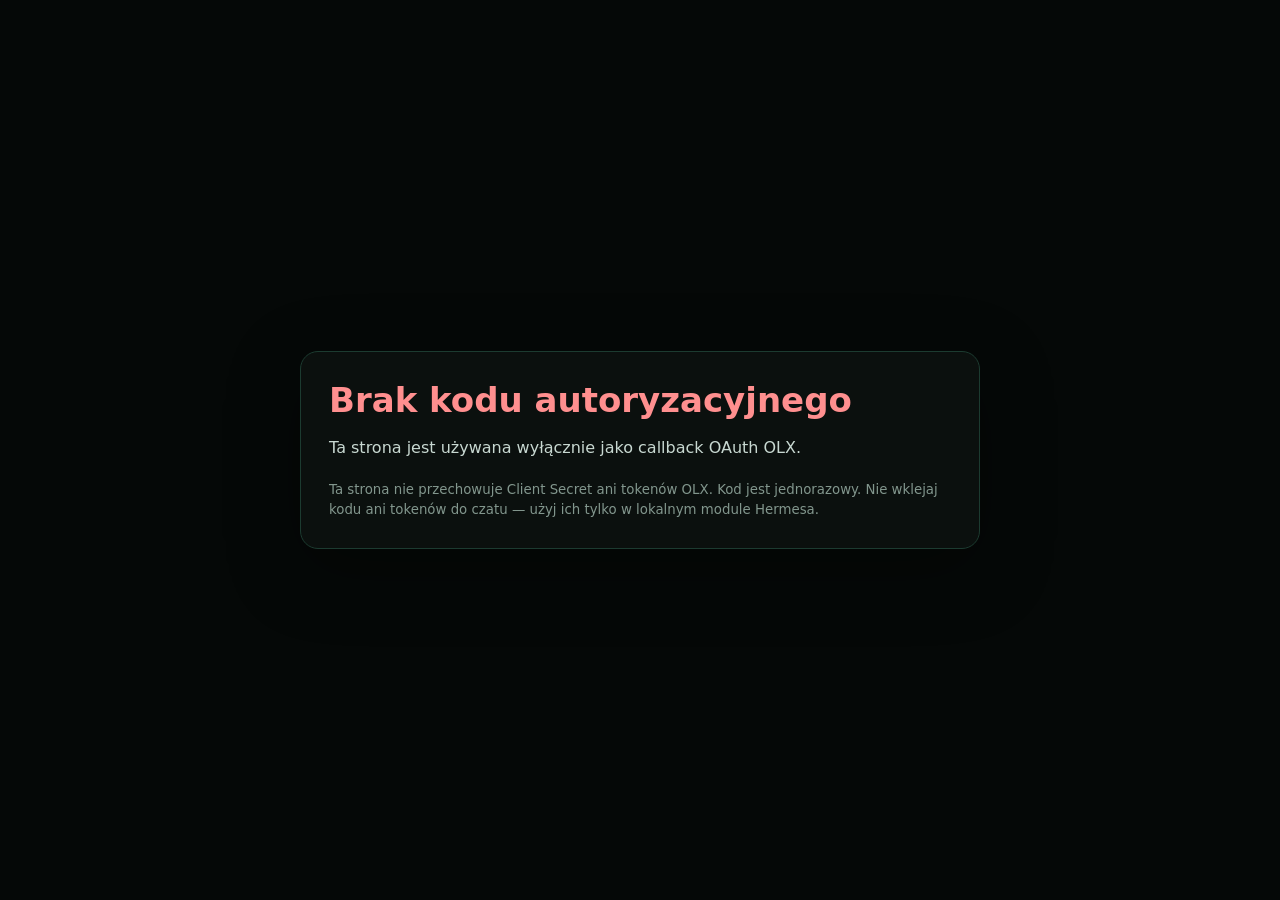
==== web/public/olx-hermes-callback.html @ ace58e71 "Add secure OLX Hermes OAuth callback page" ====
<!doctype html>
<html lang="pl">
<head>
  <meta charset="utf-8">
  <meta name="viewport" content="width=device-width, initial-scale=1">
  <meta name="robots" content="noindex,nofollow,noarchive">
  <meta name="referrer" content="no-referrer">
  <title>OLX — połączenie z Hermesem</title>
  <style>
    :root { color-scheme: dark; }
    * { box-sizing: border-box; }
    body {
      margin: 0;
      min-height: 100vh;
      display: grid;
      place-items: center;
      padding: 24px;
      background: #050807;
      color: #ecfff7;
      font-family: Inter, ui-sans-serif, system-ui, -apple-system, BlinkMacSystemFont, "Segoe UI", sans-serif;
    }
    main {
      width: min(680px, 100%);
      border: 1px solid #1c3b30;
      border-radius: 18px;
      padding: 28px;
      background: #0b100e;
      box-shadow: 0 20px 70px rgba(0,0,0,.35);
    }
    h1 { margin: 0 0 12px; font-size: clamp(24px, 4vw, 34px); }
    p { line-height: 1.55; color: #c8d8d1; }
    .ok { color: #54f7a5; }
    .error { color: #ff8f8f; }
    .row {
      margin-top: 18px;
      padding: 14px;
      border-radius: 12px;
      background: #070b09;
      border: 1px solid #18251f;
    }
    .label { display: block; margin-bottom: 7px; color: #8da39a; font-size: 13px; }
    code {
      display: block;
      overflow-wrap: anywhere;
      user-select: all;
      color: #d8ffea;
    }
    button {
      margin-top: 10px;
      border: 0;
      border-radius: 9px;
      padding: 10px 14px;
      cursor: pointer;
      font-weight: 700;
      background: #54f7a5;
      color: #041009;
    }
    small { display: block; margin-top: 20px; color: #82968d; line-height: 1.5; }
  </style>
</head>
<body>
  <main>
    <h1 id="title">Odbieranie autoryzacji OLX…</h1>
    <p id="message">Sprawdzam odpowiedź przekazaną przez OLX.</p>

    <section id="data" hidden>
      <div class="row">
        <span class="label">Jednorazowy kod autoryzacyjny</span>
        <code id="code"></code>
        <button type="button" id="copyCode">Kopiuj kod</button>
      </div>
      <div class="row">
        <span class="label">State — musi zgadzać się z wartością wygenerowaną lokalnie</span>
        <code id="state"></code>
        <button type="button" id="copyState">Kopiuj state</button>
      </div>
    </section>

    <small>
      Ta strona nie przechowuje Client Secret ani tokenów OLX. Kod jest jednorazowy.
      Nie wklejaj kodu ani tokenów do czatu — użyj ich tylko w lokalnym module Hermesa.
    </small>
  </main>

  <script>
    (() => {
      const params = new URLSearchParams(window.location.search);
      const code = params.get('code');
      const state = params.get('state');
      const error = params.get('error');
      const errorDescription = params.get('error_description');

      const title = document.getElementById('title');
      const message = document.getElementById('message');
      const data = document.getElementById('data');
      const codeEl = document.getElementById('code');
      const stateEl = document.getElementById('state');

      if (error) {
        title.textContent = 'Autoryzacja OLX nie powiodła się';
        title.className = 'error';
        message.textContent = errorDescription || error;
        return;
      }

      if (!code) {
        title.textContent = 'Brak kodu autoryzacyjnego';
        title.className = 'error';
        message.textContent = 'Ta strona jest używana wyłącznie jako callback OAuth OLX.';
        return;
      }

      title.textContent = 'OLX przekazał kod poprawnie';
      title.className = 'ok';
      message.textContent = 'Teraz kod musi zostać wymieniony lokalnie przez Hermesa na access token i refresh token.';
      codeEl.textContent = code;
      stateEl.textContent = state || '(brak state — nie kontynuuj, jeżeli lokalna konfiguracja wymaga state)';
      data.hidden = false;

      document.getElementById('copyCode').addEventListener('click', async () => {
        await navigator.clipboard.writeText(code);
      });
      document.getElementById('copyState').addEventListener('click', async () => {
        await navigator.clipboard.writeText(state || '');
      });

      // Po odczycie usuń wrażliwe parametry z paska adresu i historii przeglądarki.
      window.history.replaceState({}, document.title, window.location.pathname);
    })();
  </script>
</body>
</html>
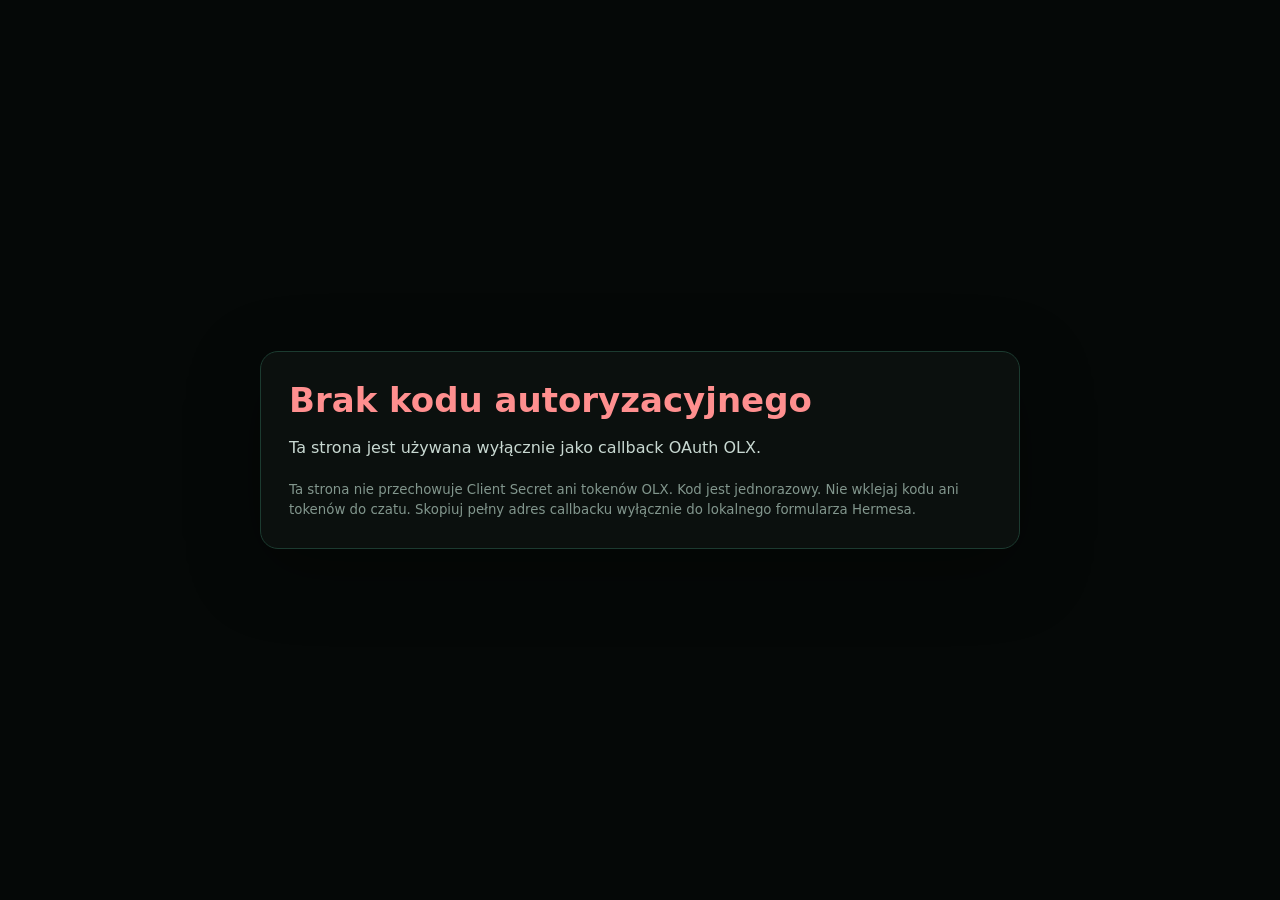
==== commit a6815b67: "Keep full OLX callback URL available for local Hermes OAuth" ====
--- a/web/public/olx-hermes-callback.html
+++ b/web/public/olx-hermes-callback.html
@@ -20,7 +20,7 @@
       font-family: Inter, ui-sans-serif, system-ui, -apple-system, BlinkMacSystemFont, "Segoe UI", sans-serif;
     }
     main {
-      width: min(680px, 100%);
+      width: min(760px, 100%);
       border: 1px solid #1c3b30;
       border-radius: 18px;
       padding: 28px;
@@ -65,25 +65,29 @@
 
     <section id="data" hidden>
       <div class="row">
+        <span class="label">Pełny adres callbacku — ten wklej do lokalnego formularza Hermesa</span>
+        <code id="callbackUrl"></code>
+        <button type="button" id="copyCallback">Kopiuj pełny adres callbacku</button>
+      </div>
+      <div class="row">
         <span class="label">Jednorazowy kod autoryzacyjny</span>
         <code id="code"></code>
-        <button type="button" id="copyCode">Kopiuj kod</button>
       </div>
       <div class="row">
         <span class="label">State — musi zgadzać się z wartością wygenerowaną lokalnie</span>
         <code id="state"></code>
-        <button type="button" id="copyState">Kopiuj state</button>
       </div>
     </section>
 
     <small>
       Ta strona nie przechowuje Client Secret ani tokenów OLX. Kod jest jednorazowy.
-      Nie wklejaj kodu ani tokenów do czatu — użyj ich tylko w lokalnym module Hermesa.
+      Nie wklejaj kodu ani tokenów do czatu. Skopiuj pełny adres callbacku wyłącznie do lokalnego formularza Hermesa.
     </small>
   </main>
 
   <script>
     (() => {
+      const callbackUrl = window.location.href;
       const params = new URLSearchParams(window.location.search);
       const code = params.get('code');
       const state = params.get('state');
@@ -93,6 +97,7 @@
       const title = document.getElementById('title');
       const message = document.getElementById('message');
       const data = document.getElementById('data');
+      const callbackEl = document.getElementById('callbackUrl');
       const codeEl = document.getElementById('code');
       const stateEl = document.getElementById('state');
 
@@ -112,20 +117,15 @@
 
       title.textContent = 'OLX przekazał kod poprawnie';
       title.className = 'ok';
-      message.textContent = 'Teraz kod musi zostać wymieniony lokalnie przez Hermesa na access token i refresh token.';
+      message.textContent = 'Skopiuj pełny adres callbacku poniżej i wklej go do lokalnego formularza Hermesa.';
+      callbackEl.textContent = callbackUrl;
       codeEl.textContent = code;
-      stateEl.textContent = state || '(brak state — nie kontynuuj, jeżeli lokalna konfiguracja wymaga state)';
+      stateEl.textContent = state || '(brak state — nie kontynuuj)';
       data.hidden = false;
 
-      document.getElementById('copyCode').addEventListener('click', async () => {
-        await navigator.clipboard.writeText(code);
+      document.getElementById('copyCallback').addEventListener('click', async () => {
+        await navigator.clipboard.writeText(callbackUrl);
       });
-      document.getElementById('copyState').addEventListener('click', async () => {
-        await navigator.clipboard.writeText(state || '');
-      });
-
-      // Po odczycie usuń wrażliwe parametry z paska adresu i historii przeglądarki.
-      window.history.replaceState({}, document.title, window.location.pathname);
     })();
   </script>
 </body>
